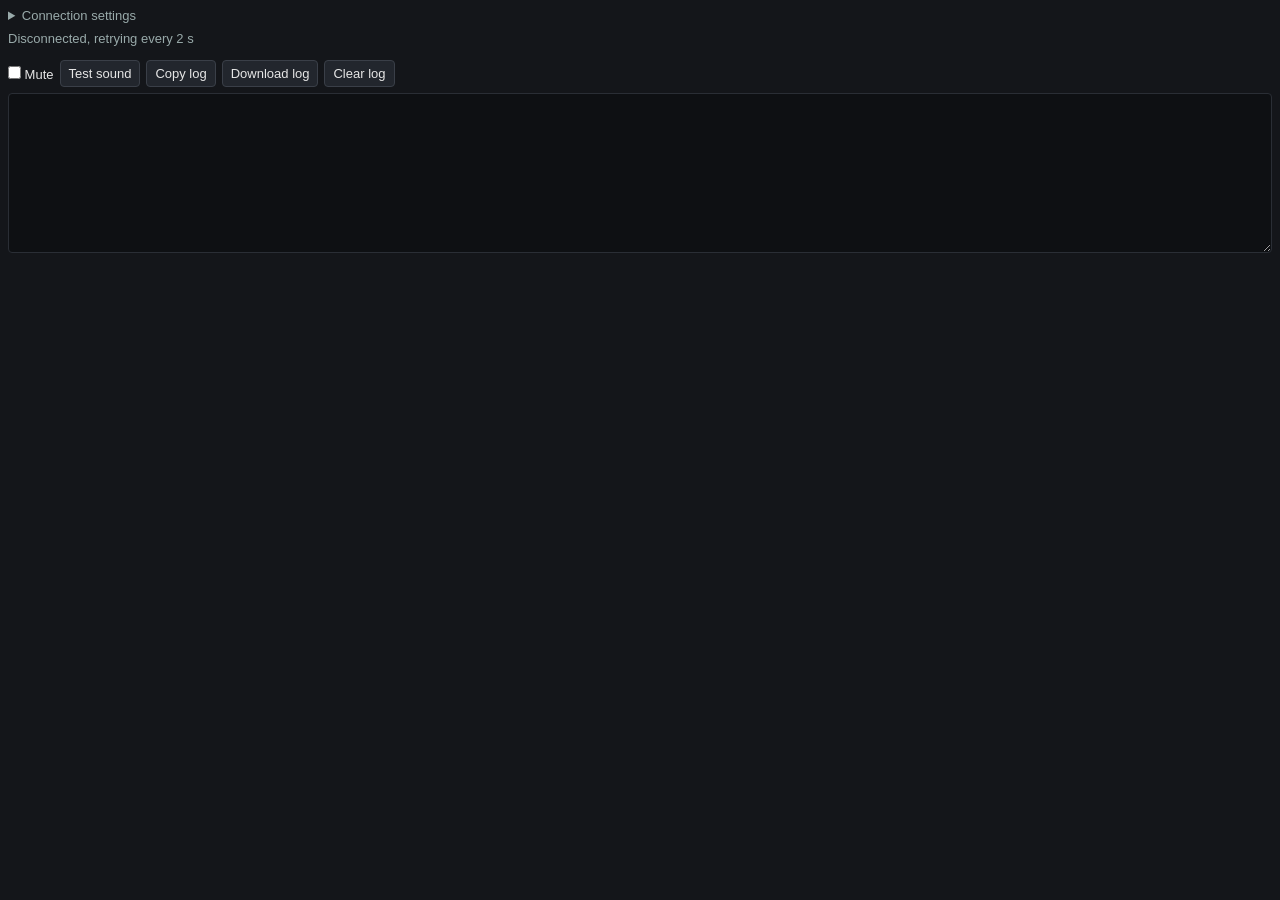
==== monitor/index.html @ 11c18ad7 "feat(monitor): add OBS stream health dock for main and Aitum vertical outputs Polls obs-websocket v5" ====
<!DOCTYPE html>
<html lang="en">
<head>
    <meta charset="UTF-8">
    <meta name="viewport" content="width=device-width, initial-scale=1.0">
    <title>Stream Health</title>
    <style>
        * { margin: 0; padding: 0; box-sizing: border-box; }
        body { background: #14161a; color: #e6e6e6; font: 13px 'Segoe UI', sans-serif; padding: 8px; }
        details { margin-bottom: 8px; }
        summary { cursor: pointer; color: #9aa; }
        form { display: grid; grid-template-columns: 1fr 70px; gap: 6px; margin-top: 6px; }
        form input[type=password] { grid-column: 1 / -1; }
        input, button { background: #22262d; color: #e6e6e6; border: 1px solid #3a3f48; border-radius: 4px; padding: 5px 8px; font: inherit; }
        button { cursor: pointer; }
        button:hover { background: #2d323b; }
        #conn { margin-bottom: 6px; color: #9aa; }
        #banner { display: none; padding: 10px; border-radius: 6px; margin-bottom: 8px; font-weight: bold; cursor: pointer; }
        #banner.alert { display: block; background: #b3261e; color: #fff; }
        #banner.recovery { display: block; background: #1f7a3a; color: #fff; }
        #cards { display: grid; gap: 8px; margin-bottom: 8px; }
        .card { background: #1d2026; border-left: 6px solid #555; border-radius: 6px; padding: 8px 10px; }
        .card.live { border-color: #2ecc71; }
        .card.degraded { border-color: #f1c40f; }
        .card.reconnecting { border-color: #e67e22; }
        .card.down { border-color: #e74c3c; }
        .card header { display: flex; justify-content: space-between; align-items: center; font-weight: bold; }
        .badge { text-transform: uppercase; font-size: 12px; }
        .card.live .badge { color: #2ecc71; }
        .card.degraded .badge { color: #f1c40f; }
        .card.reconnecting .badge { color: #e67e22; }
        .card.down .badge { color: #e74c3c; }
        .metrics { color: #aab; margin-top: 4px; line-height: 1.5; }
        .card button { margin-top: 6px; }
        .tools { display: flex; gap: 6px; flex-wrap: wrap; margin: 6px 0; align-items: center; }
        textarea { width: 100%; height: 160px; background: #0e1013; color: #cfd2d8; border: 1px solid #2a2e35; border-radius: 4px; padding: 6px; font: 12px Consolas, monospace; resize: vertical; }
    </style>
</head>
<body>
    <details id="settings">
        <summary>Connection settings</summary>
        <form id="connect-form">
            <input id="host" placeholder="host" aria-label="host">
            <input id="port" placeholder="port" aria-label="port">
            <input id="password" type="password" placeholder="obs-websocket password" aria-label="password">
            <button type="submit" style="grid-column: 1 / -1">Connect</button>
        </form>
    </details>
    <div id="conn">Not connected</div>
    <div id="banner" role="alert" title="Click to dismiss"></div>
    <div id="cards"></div>
    <div class="tools">
        <label><input type="checkbox" id="mute"> Mute</label>
        <button id="test-sound" type="button">Test sound</button>
        <button id="copy-log" type="button">Copy log</button>
        <button id="download-log" type="button">Download log</button>
        <button id="clear-log" type="button">Clear log</button>
    </div>
    <textarea id="log" readonly aria-label="event log"></textarea>

    <script type="module">
        import { computeAuthentication } from './obs-auth.js';
        import { classify, transitionKind, DEFAULTS } from './health.js';

        const VENDOR = 'aitum-vertical-canvas';
        const VERTICAL_PREFIX = 'vertical_canvas_stream';
        const MAIN_ID = '__main__';
        const POLL_MS = 1000;
        const RECONNECT_MS = 2000;
        const REQUEST_TIMEOUT_MS = 4000;
        const RESTART_WAIT_MS = 10000;
        const LOG_LIMIT = 1000;
        const AUTH_FAILED_CLOSE_CODE = 4009;
        const SETTINGS_KEY = 'streamHealth.settings';
        const LOG_KEY = 'streamHealth.log';
        const EMPTY_SNAPSHOT = { active: false, reconnecting: false, congestion: 0, bytes: 0, skippedFrames: 0, totalFrames: 0 };

        const $ = id => document.getElementById(id);
        const params = new URLSearchParams(location.search);
        const stored = JSON.parse(localStorage.getItem(SETTINGS_KEY) ?? '{}');
        const settings = {
            host: params.get('host') ?? stored.host ?? 'localhost',
            port: params.get('port') ?? stored.port ?? '4455',
            password: stored.password ?? '',
            muted: stored.muted ?? false,
        };
        const stallMs = Number(params.get('stall')) * 1000 || DEFAULTS.stallMs;

        const outputs = new Map();
        const pending = new Map();
        const logLines = JSON.parse(localStorage.getItem(LOG_KEY) ?? '[]');
        let socket = null;
        let identified = false;
        let nextRequestId = 1;
        let pollTimer = null;
        let polling = false;
        let reconnectTimer = null;
        let vendorAvailable = false;
        let restartPending = null;
        let lastPollError = null;
        let audio = null;

        const esc = text => String(text).replace(/[&<>"']/g, c => ({ '&': '&amp;', '<': '&lt;', '>': '&gt;', '"': '&quot;', "'": '&#39;' })[c]);
        const stamp = () => new Date().toLocaleString('sv-SE');

        function saveSettings() {
            localStorage.setItem(SETTINGS_KEY, JSON.stringify(settings));
        }

        function log(text) {
            logLines.push(`${stamp()}  ${text}`);
            if (logLines.length > LOG_LIMIT) logLines.splice(0, logLines.length - LOG_LIMIT);
            localStorage.setItem(LOG_KEY, JSON.stringify(logLines));
            renderLog();
        }

        function renderLog() {
            const box = $('log');
            box.value = logLines.join('\n');
            box.scrollTop = box.scrollHeight;
        }

        function ensureAudio() {
            audio ??= new AudioContext();
            if (audio.state === 'suspended') audio.resume();
        }

        function tone(frequency, offset, duration, type, gain) {
            const oscillator = audio.createOscillator();
            const amp = audio.createGain();
            oscillator.type = type;
            oscillator.frequency.value = frequency;
            amp.gain.value = gain;
            oscillator.connect(amp).connect(audio.destination);
            const start = audio.currentTime + offset;
            oscillator.start(start);
            oscillator.stop(start + duration);
        }

        function sound(kind) {
            if (settings.muted || !audio) return;
            if (kind === 'alert') [880, 660, 880, 660].forEach((f, i) => tone(f, i * 0.25, 0.2, 'square', 0.25));
            else [523, 784].forEach((f, i) => tone(f, i * 0.18, 0.16, 'sine', 0.2));
        }

        function notify(kind, message) {
            const banner = $('banner');
            banner.className = kind;
            banner.textContent = `${stamp()}  ${message}`;
            sound(kind);
        }

        function setConnection(text) {
            $('conn').textContent = text;
        }

        function request(type, data) {
            return new Promise((resolve, reject) => {
                const id = String(nextRequestId++);
                const timer = setTimeout(() => {
                    pending.delete(id);
                    reject(new Error(`${type} timed out`));
                }, REQUEST_TIMEOUT_MS);
                pending.set(id, { resolve, reject, timer });
                socket.send(JSON.stringify({ op: 6, d: { requestType: type, requestId: id, requestData: data } }));
            });
        }

        function handleResponse(d) {
            const entry = pending.get(d.requestId);
            if (!entry) return;
            pending.delete(d.requestId);
            clearTimeout(entry.timer);
            if (d.requestStatus.result) entry.resolve(d.responseData ?? {});
            else entry.reject(new Error(`${d.requestType}: ${d.requestStatus.comment ?? d.requestStatus.code}`));
        }

        async function vendorCall(requestType) {
            const reply = await request('CallVendorRequest', { vendorName: VENDOR, requestType, requestData: {} });
            if (!reply.responseData?.success) throw new Error(`${VENDOR} ${requestType} reported failure`);
        }

        async function identify(hello) {
            const d = { rpcVersion: 1, eventSubscriptions: 0 };
            if (hello.authentication) {
                d.authentication = await computeAuthentication(settings.password, hello.authentication.salt, hello.authentication.challenge);
            }
            socket.send(JSON.stringify({ op: 1, d }));
        }

        async function onIdentified() {
            identified = true;
            setConnection(`Connected to ws://${settings.host}:${settings.port}`);
            log('obs-websocket connected');
            vendorAvailable = await vendorCall('status').then(() => true, () => false);
            log(`Aitum vertical vendor API ${vendorAvailable ? 'available' : 'not available (restart button hidden)'}`);
            clearInterval(pollTimer);
            pollTimer = setInterval(poll, POLL_MS);
            poll();
        }

        function onDisconnected(event) {
            clearInterval(pollTimer);
            for (const entry of pending.values()) {
                clearTimeout(entry.timer);
                entry.reject(new Error('connection closed'));
            }
            pending.clear();
            const wasIdentified = identified;
            identified = false;
            if (event.code === AUTH_FAILED_CLOSE_CODE) {
                setConnection('Authentication failed: check the password');
                log('obs-websocket authentication failed');
                $('settings').open = true;
                return;
            }
            setConnection(`Disconnected, retrying every ${RECONNECT_MS / 1000} s`);
            if (wasIdentified) {
                log(`obs-websocket connection lost (code ${event.code})`);
                notify('alert', 'Lost connection to OBS: stream state unknown');
                const now = Date.now();
                for (const id of outputs.keys()) observe(id, { ...EMPTY_SNAPSHOT, t: now });
                render();
            }
            reconnectTimer = setTimeout(connect, RECONNECT_MS);
        }

        function connect() {
            clearTimeout(reconnectTimer);
            if (socket) socket.onclose = null;
            if (socket) socket.close();
            if (!globalThis.crypto?.subtle) {
                setConnection('This page needs a secure context (open it through http://localhost)');
                return;
            }
            setConnection(`Connecting to ws://${settings.host}:${settings.port} ...`);
            const current = new WebSocket(`ws://${settings.host}:${settings.port}`);
            socket = current;
            current.onmessage = async event => {
                const message = JSON.parse(event.data);
                if (message.op === 0) await identify(message.d);
                else if (message.op === 2) onIdentified();
                else if (message.op === 7) handleResponse(message.d);
            };
            current.onclose = onDisconnected;
        }

        const snapshotOf = (t, status) => ({
            t,
            active: status.outputActive,
            reconnecting: status.outputReconnecting,
            congestion: status.outputCongestion,
            bytes: status.outputBytes,
            skippedFrames: status.outputSkippedFrames,
            totalFrames: status.outputTotalFrames,
        });

        const labelOf = id => {
            if (id === MAIN_ID) return 'YouTube (main stream)';
            const name = id.slice(VERTICAL_PREFIX.length).replace(/^_/, '');
            return name ? `Vertical: ${name}` : 'Vertical';
        };

        const fmtKbps = value => (value === null ? 'n/a' : `${Math.round(value)} kbps`);
        const fmtPercent = value => (value === null ? 'n/a' : `${(value * 100).toFixed(1)}%`);

        function observe(id, snapshot) {
            let output = outputs.get(id);
            if (!output) {
                output = { id, label: labelOf(id), history: [], state: null, verdict: null };
                outputs.set(id, output);
            }
            output.history.push(snapshot);
            const horizon = snapshot.t - Math.max(stallMs, DEFAULTS.rateWindowMs) - 2 * POLL_MS;
            while (output.history.length > 2 && output.history[1].t < horizon) output.history.shift();

            output.verdict = classify(output.history, { stallMs });
            const kind = transitionKind(output.state, output.verdict.state);
            if (kind === 'none') return;
            const { state, reasons, bitrateKbps, congestion } = output.verdict;
            log(`${output.label}: ${output.state ?? 'start'} -> ${state} [${reasons.join('+') || 'ok'}] ${fmtKbps(bitrateKbps)}, congestion ${congestion.toFixed(2)}`);
            if (kind === 'alert') notify('alert', `${output.label} is ${state}: ${reasons.join(', ')}`);
            if (kind === 'recovery') notify('recovery', `${output.label} recovered (${state})`);
            output.state = state;
        }

        async function poll() {
            if (polling) return;
            polling = true;
            try {
                const now = Date.now();
                const [main, list] = await Promise.all([request('GetStreamStatus'), request('GetOutputList')]);
                const names = list.outputs.map(o => o.outputName).filter(name => name.startsWith(VERTICAL_PREFIX));
                const statuses = await Promise.all(names.map(outputName => request('GetOutputStatus', { outputName })));
                observe(MAIN_ID, snapshotOf(now, main));
                names.forEach((name, i) => observe(name, snapshotOf(now, statuses[i])));
                for (const id of outputs.keys()) {
                    if (id !== MAIN_ID && !names.includes(id)) observe(id, { ...EMPTY_SNAPSHOT, t: now, missing: true });
                }
                lastPollError = null;
                await continueRestart();
            } catch (error) {
                if (error.message !== lastPollError) log(`poll failed: ${error.message}`);
                lastPollError = error.message;
            } finally {
                polling = false;
                render();
            }
        }

        async function restartVertical(id) {
            const output = outputs.get(id);
            log(`${output.label}: manual restart requested`);
            try {
                await vendorCall('stop_streaming');
                restartPending = { id, since: Date.now() };
            } catch (error) {
                log(`${output.label}: restart failed to stop: ${error.message}`);
            }
        }

        async function continueRestart() {
            if (!restartPending) return;
            const output = outputs.get(restartPending.id);
            const latest = output?.history[output.history.length - 1];
            if (latest && !latest.active) {
                restartPending = null;
                try {
                    await vendorCall('start_streaming');
                    log(`${output.label}: start requested after manual stop`);
                } catch (error) {
                    log(`${output.label}: restart failed to start: ${error.message}`);
                }
            } else if (Date.now() - restartPending.since > RESTART_WAIT_MS) {
                log(`${output?.label ?? restartPending.id}: restart abandoned, output never reported inactive`);
                restartPending = null;
            }
        }

        function render() {
            $('cards').innerHTML = [...outputs.values()].map(({ id, label, verdict, history }) => {
                if (!verdict) return '';
                const latest = history[history.length - 1];
                const canRestart = vendorAvailable && id !== MAIN_ID;
                return `<div class="card ${verdict.state}">
                    <header><span>${esc(label)}</span><span class="badge">${verdict.state}</span></header>
                    <div class="metrics">
                        ${esc(verdict.reasons.join(', ') || 'healthy')}<br>
                        bitrate ${fmtKbps(verdict.bitrateKbps)} &middot; skipped ${fmtPercent(verdict.skippedRate)} &middot; congestion ${verdict.congestion.toFixed(2)}<br>
                        active ${latest.active} &middot; reconnecting ${latest.reconnecting}
                    </div>
                    ${canRestart ? `<button type="button" data-restart="${esc(id)}">Restart output</button>` : ''}
                </div>`;
            }).join('');
        }

        function copyLog() {
            const box = $('log');
            navigator.clipboard.writeText(box.value).catch(() => {
                box.select();
                document.execCommand('copy');
            });
        }

        function downloadLog() {
            const link = document.createElement('a');
            link.href = URL.createObjectURL(new Blob([logLines.join('\n') + '\n'], { type: 'text/plain' }));
            link.download = `stream-health-${stamp().replace(/[: ]/g, '-')}.txt`;
            link.click();
            URL.revokeObjectURL(link.href);
        }

        $('host').value = settings.host;
        $('port').value = settings.port;
        $('password').value = settings.password;
        $('mute').checked = settings.muted;

        $('connect-form').addEventListener('submit', event => {
            event.preventDefault();
            settings.host = $('host').value.trim() || 'localhost';
            settings.port = $('port').value.trim() || '4455';
            settings.password = $('password').value;
            saveSettings();
            ensureAudio();
            connect();
        });
        $('mute').addEventListener('change', event => {
            settings.muted = event.target.checked;
            saveSettings();
        });
        $('test-sound').addEventListener('click', () => {
            ensureAudio();
            sound('alert');
            setTimeout(() => sound('recovery'), 1200);
        });
        $('banner').addEventListener('click', () => { $('banner').className = ''; });
        $('cards').addEventListener('click', event => {
            const id = event.target.dataset.restart;
            if (id) restartVertical(id);
        });
        $('copy-log').addEventListener('click', copyLog);
        $('download-log').addEventListener('click', downloadLog);
        $('clear-log').addEventListener('click', () => {
            logLines.length = 0;
            localStorage.removeItem(LOG_KEY);
            renderLog();
        });
        document.addEventListener('pointerdown', ensureAudio, { once: true });

        renderLog();
        connect();
    </script>
</body>
</html>
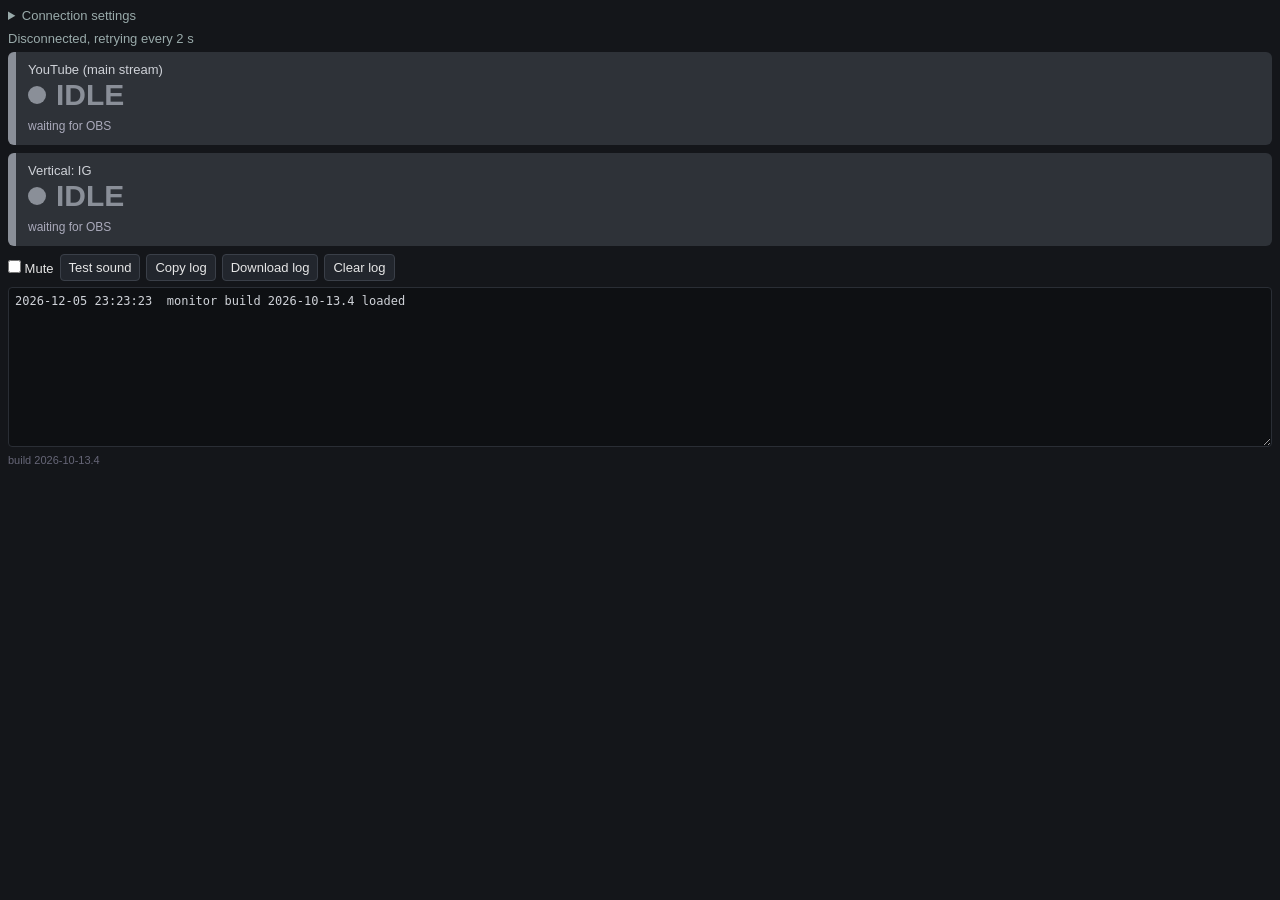
==== commit e870827f: "feat(monitor): soft sound, state-first cards with idle, cache-proof module loading The alert is one " ====
--- a/monitor/index.html
+++ b/monitor/index.html
@@ -3,6 +3,7 @@
 <head>
     <meta charset="UTF-8">
     <meta name="viewport" content="width=device-width, initial-scale=1.0">
+    <meta http-equiv="Cache-Control" content="no-store">
     <title>Stream Health</title>
     <style>
         * { margin: 0; padding: 0; box-sizing: border-box; }
@@ -19,18 +20,16 @@
         #banner.alert { display: block; background: #b3261e; color: #fff; }
         #banner.recovery { display: block; background: #1f7a3a; color: #fff; }
         #cards { display: grid; gap: 8px; margin-bottom: 8px; }
-        .card { background: #1d2026; border-left: 6px solid #555; border-radius: 6px; padding: 8px 10px; }
-        .card.live { border-color: #2ecc71; }
-        .card.degraded { border-color: #f1c40f; }
-        .card.reconnecting { border-color: #e67e22; }
-        .card.down { border-color: #e74c3c; }
-        .card header { display: flex; justify-content: space-between; align-items: center; font-weight: bold; }
-        .badge { text-transform: uppercase; font-size: 12px; }
-        .card.live .badge { color: #2ecc71; }
-        .card.degraded .badge { color: #f1c40f; }
-        .card.reconnecting .badge { color: #e67e22; }
-        .card.down .badge { color: #e74c3c; }
-        .metrics { color: #aab; margin-top: 4px; line-height: 1.5; }
+        .card { --c: #8a8f98; background: color-mix(in srgb, var(--c) 16%, #1d2026); border-left: 8px solid var(--c); border-radius: 6px; padding: 10px 12px; }
+        .card.live { --c: #2ecc71; }
+        .card.degraded { --c: #f1c40f; }
+        .card.reconnecting { --c: #e67e22; }
+        .card.down { --c: #e74c3c; }
+        .card .label { color: #cfd2d8; font-size: 13px; }
+        .status { display: flex; align-items: center; gap: 10px; color: var(--c); font-size: 30px; font-weight: 800; text-transform: uppercase; line-height: 1.2; }
+        .dot { width: 18px; height: 18px; border-radius: 50%; background: var(--c); flex: none; }
+        .metrics { color: #aab; margin-top: 4px; line-height: 1.5; font-size: 12px; }
+        #build { color: #667; font-size: 11px; margin-top: 4px; }
         .card button { margin-top: 6px; }
         .tools { display: flex; gap: 6px; flex-wrap: wrap; margin: 6px 0; align-items: center; }
         textarea { width: 100%; height: 160px; background: #0e1013; color: #cfd2d8; border: 1px solid #2a2e35; border-radius: 4px; padding: 6px; font: 12px Consolas, monospace; resize: vertical; }
@@ -43,6 +42,7 @@
             <input id="host" placeholder="host" aria-label="host">
             <input id="port" placeholder="port" aria-label="port">
             <input id="password" type="password" placeholder="obs-websocket password" aria-label="password">
+            <input id="vertical-output" placeholder="Aitum output name (IG)" aria-label="vertical output name" style="grid-column: 1 / -1">
             <button type="submit" style="grid-column: 1 / -1">Connect</button>
         </form>
     </details>
@@ -57,20 +57,21 @@
         <button id="clear-log" type="button">Clear log</button>
     </div>
     <textarea id="log" readonly aria-label="event log"></textarea>
+    <div id="build"></div>
 
     <script type="module">
-        import { computeAuthentication } from './obs-auth.js';
-        import { classify, transitionKind, DEFAULTS } from './health.js';
-
-        const VENDOR = 'aitum-vertical-canvas';
-        const VERTICAL_PREFIX = 'vertical_canvas_stream';
-        const MAIN_ID = '__main__';
+        const BUILD = '2026-10-13.4';
+        const fresh = name => import(`./${name}.js?build=${Date.now()}`);
+        const [{ computeAuthentication }, { classify, transitionKind, DEFAULTS }, { createPoller, verticalOutputId, MAIN_ID, VENDOR, DEFAULT_VERTICAL_OUTPUT }] =
+            await Promise.all([fresh('obs-auth'), fresh('health'), fresh('poller')]);
+
         const POLL_MS = 1000;
         const RECONNECT_MS = 2000;
         const REQUEST_TIMEOUT_MS = 4000;
         const RESTART_WAIT_MS = 10000;
         const LOG_LIMIT = 1000;
         const AUTH_FAILED_CLOSE_CODE = 4009;
+        const SOUND_GAIN = 0.05;
         const SETTINGS_KEY = 'streamHealth.settings';
         const LOG_KEY = 'streamHealth.log';
         const EMPTY_SNAPSHOT = { active: false, reconnecting: false, congestion: 0, bytes: 0, skippedFrames: 0, totalFrames: 0 };
@@ -83,6 +84,7 @@
             port: params.get('port') ?? stored.port ?? '4455',
             password: stored.password ?? '',
             muted: stored.muted ?? false,
+            verticalOutput: params.get('output') ?? stored.verticalOutput ?? DEFAULT_VERTICAL_OUTPUT,
         };
         const stallMs = Number(params.get('stall')) * 1000 || DEFAULTS.stallMs;
 
@@ -94,6 +96,7 @@
         let nextRequestId = 1;
         let pollTimer = null;
         let polling = false;
+        let poller = null;
         let reconnectTimer = null;
         let vendorAvailable = false;
         let restartPending = null;
@@ -125,22 +128,24 @@
             if (audio.state === 'suspended') audio.resume();
         }
 
-        function tone(frequency, offset, duration, type, gain) {
+        function tone(frequency, duration) {
             const oscillator = audio.createOscillator();
             const amp = audio.createGain();
-            oscillator.type = type;
+            oscillator.type = 'sine';
             oscillator.frequency.value = frequency;
-            amp.gain.value = gain;
+            const start = audio.currentTime;
+            amp.gain.setValueAtTime(0, start);
+            amp.gain.linearRampToValueAtTime(SOUND_GAIN, start + 0.03);
+            amp.gain.linearRampToValueAtTime(0, start + duration);
             oscillator.connect(amp).connect(audio.destination);
-            const start = audio.currentTime + offset;
             oscillator.start(start);
             oscillator.stop(start + duration);
         }
 
         function sound(kind) {
             if (settings.muted || !audio) return;
-            if (kind === 'alert') [880, 660, 880, 660].forEach((f, i) => tone(f, i * 0.25, 0.2, 'square', 0.25));
-            else [523, 784].forEach((f, i) => tone(f, i * 0.18, 0.16, 'sine', 0.2));
+            if (kind === 'alert') tone(330, 0.45);
+            else tone(660, 0.2);
         }
 
         function notify(kind, message) {
@@ -159,7 +164,7 @@
                 const id = String(nextRequestId++);
                 const timer = setTimeout(() => {
                     pending.delete(id);
-                    reject(new Error(`${type} timed out`));
+                    reject(Object.assign(new Error(`${type} timed out`), { timeout: true }));
                 }, REQUEST_TIMEOUT_MS);
                 pending.set(id, { resolve, reject, timer });
                 socket.send(JSON.stringify({ op: 6, d: { requestType: type, requestId: id, requestData: data } }));
@@ -172,14 +177,13 @@
             pending.delete(d.requestId);
             clearTimeout(entry.timer);
             if (d.requestStatus.result) entry.resolve(d.responseData ?? {});
-            else entry.reject(new Error(`${d.requestType}: ${d.requestStatus.comment ?? d.requestStatus.code}`));
+            else entry.reject(Object.assign(new Error(`${d.requestType}: ${d.requestStatus.comment ?? d.requestStatus.code}`), { timeout: false }));
         }
 
         async function vendorCall(requestType) {
             const reply = await request('CallVendorRequest', { vendorName: VENDOR, requestType, requestData: {} });
             if (!reply.responseData?.success) throw new Error(`${VENDOR} ${requestType} reported failure`);
         }
-
         async function identify(hello) {
             const d = { rpcVersion: 1, eventSubscriptions: 0 };
             if (hello.authentication) {
@@ -194,6 +198,8 @@
             log('obs-websocket connected');
             vendorAvailable = await vendorCall('status').then(() => true, () => false);
             log(`Aitum vertical vendor API ${vendorAvailable ? 'available' : 'not available (restart button hidden)'}`);
+            if (!vendorAvailable) outputs.delete(verticalOutputId(settings.verticalOutput));
+            poller = createPoller({ send: request, now: Date.now, vertical: vendorAvailable ? settings.verticalOutput : null });
             clearInterval(pollTimer);
             pollTimer = setInterval(poll, POLL_MS);
             poll();
@@ -245,36 +251,31 @@
             current.onclose = onDisconnected;
         }
 
-        const snapshotOf = (t, status) => ({
-            t,
-            active: status.outputActive,
-            reconnecting: status.outputReconnecting,
-            congestion: status.outputCongestion,
-            bytes: status.outputBytes,
-            skippedFrames: status.outputSkippedFrames,
-            totalFrames: status.outputTotalFrames,
-        });
-
-        const labelOf = id => {
-            if (id === MAIN_ID) return 'YouTube (main stream)';
-            const name = id.slice(VERTICAL_PREFIX.length).replace(/^_/, '');
-            return name ? `Vertical: ${name}` : 'Vertical';
-        };
+        const labelOf = id => (id === MAIN_ID ? 'YouTube (main stream)' : `Vertical: ${settings.verticalOutput}`);
 
         const fmtKbps = value => (value === null ? 'n/a' : `${Math.round(value)} kbps`);
         const fmtPercent = value => (value === null ? 'n/a' : `${(value * 100).toFixed(1)}%`);
 
-        function observe(id, snapshot) {
+        function ensureOutput(id) {
             let output = outputs.get(id);
             if (!output) {
-                output = { id, label: labelOf(id), history: [], state: null, verdict: null };
+                output = { id, label: labelOf(id), history: [], state: null, verdict: null, expectStreaming: false };
                 outputs.set(id, output);
             }
+            return output;
+        }
+
+        function observe(id, snapshot) {
+            const output = ensureOutput(id);
+            if (snapshot.active) output.expectStreaming = true;
             output.history.push(snapshot);
             const horizon = snapshot.t - Math.max(stallMs, DEFAULTS.rateWindowMs) - 2 * POLL_MS;
             while (output.history.length > 2 && output.history[1].t < horizon) output.history.shift();
-
-            output.verdict = classify(output.history, { stallMs });
+            evaluate(output);
+        }
+
+        function evaluate(output) {
+            output.verdict = classify(output.history, { stallMs, expectStreaming: output.expectStreaming });
             const kind = transitionKind(output.state, output.verdict.state);
             if (kind === 'none') return;
             const { state, reasons, bitrateKbps, congestion } = output.verdict;
@@ -288,19 +289,13 @@
             if (polling) return;
             polling = true;
             try {
-                const now = Date.now();
-                const [main, list] = await Promise.all([request('GetStreamStatus'), request('GetOutputList')]);
-                const names = list.outputs.map(o => o.outputName).filter(name => name.startsWith(VERTICAL_PREFIX));
-                const statuses = await Promise.all(names.map(outputName => request('GetOutputStatus', { outputName })));
-                observe(MAIN_ID, snapshotOf(now, main));
-                names.forEach((name, i) => observe(name, snapshotOf(now, statuses[i])));
-                for (const id of outputs.keys()) {
-                    if (id !== MAIN_ID && !names.includes(id)) observe(id, { ...EMPTY_SNAPSHOT, t: now, missing: true });
-                }
+                const results = await poller.poll();
+                if (!results) return;
+                for (const { id, snapshot } of results) observe(id, snapshot);
                 lastPollError = null;
                 await continueRestart();
             } catch (error) {
-                if (error.message !== lastPollError) log(`poll failed: ${error.message}`);
+                if (error.message !== lastPollError) log(`poll failed: ${error.message}; backing off`);
                 lastPollError = error.message;
             } finally {
                 polling = false;
@@ -339,16 +334,18 @@
 
         function render() {
             $('cards').innerHTML = [...outputs.values()].map(({ id, label, verdict, history }) => {
-                if (!verdict) return '';
+                const state = verdict?.state ?? 'idle';
                 const latest = history[history.length - 1];
                 const canRestart = vendorAvailable && id !== MAIN_ID;
-                return `<div class="card ${verdict.state}">
-                    <header><span>${esc(label)}</span><span class="badge">${verdict.state}</span></header>
-                    <div class="metrics">
-                        ${esc(verdict.reasons.join(', ') || 'healthy')}<br>
-                        bitrate ${fmtKbps(verdict.bitrateKbps)} &middot; skipped ${fmtPercent(verdict.skippedRate)} &middot; congestion ${verdict.congestion.toFixed(2)}<br>
-                        active ${latest.active} &middot; reconnecting ${latest.reconnecting}
-                    </div>
+                const detail = verdict
+                    ? `${esc(verdict.reasons.join(', ') || 'healthy')}<br>
+                        bitrate ${fmtKbps(verdict.bitrateKbps)} &middot; dropped ${fmtPercent(verdict.skippedRate)} &middot; congestion ${verdict.congestion.toFixed(2)}<br>
+                        active ${latest.active} &middot; reconnecting ${latest.reconnecting}`
+                    : 'waiting for OBS';
+                return `<div class="card ${state}">
+                    <div class="label">${esc(label)}</div>
+                    <div class="status"><span class="dot"></span>${state}</div>
+                    <div class="metrics">${detail}</div>
                     ${canRestart ? `<button type="button" data-restart="${esc(id)}">Restart output</button>` : ''}
                 </div>`;
             }).join('');
@@ -374,9 +371,11 @@
         $('port').value = settings.port;
         $('password').value = settings.password;
         $('mute').checked = settings.muted;
+        $('vertical-output').value = settings.verticalOutput;
 
         $('connect-form').addEventListener('submit', event => {
             event.preventDefault();
+            settings.verticalOutput = $('vertical-output').value.trim() || DEFAULT_VERTICAL_OUTPUT;
             settings.host = $('host').value.trim() || 'localhost';
             settings.port = $('port').value.trim() || '4455';
             settings.password = $('password').value;
@@ -393,7 +392,16 @@
             sound('alert');
             setTimeout(() => sound('recovery'), 1200);
         });
-        $('banner').addEventListener('click', () => { $('banner').className = ''; });
+        $('banner').addEventListener('click', () => {
+            $('banner').className = '';
+            for (const output of outputs.values()) {
+                if (output.verdict?.reasons.includes('inactive')) {
+                    output.expectStreaming = false;
+                    evaluate(output);
+                }
+            }
+            render();
+        });
         $('cards').addEventListener('click', event => {
             const id = event.target.dataset.restart;
             if (id) restartVertical(id);
@@ -407,7 +415,11 @@
         });
         document.addEventListener('pointerdown', ensureAudio, { once: true });
 
-        renderLog();
+        $('build').textContent = `build ${BUILD}`;
+        log(`monitor build ${BUILD} loaded`);
+        ensureOutput(MAIN_ID);
+        ensureOutput(verticalOutputId(settings.verticalOutput));
+        render();
         connect();
     </script>
 </body>
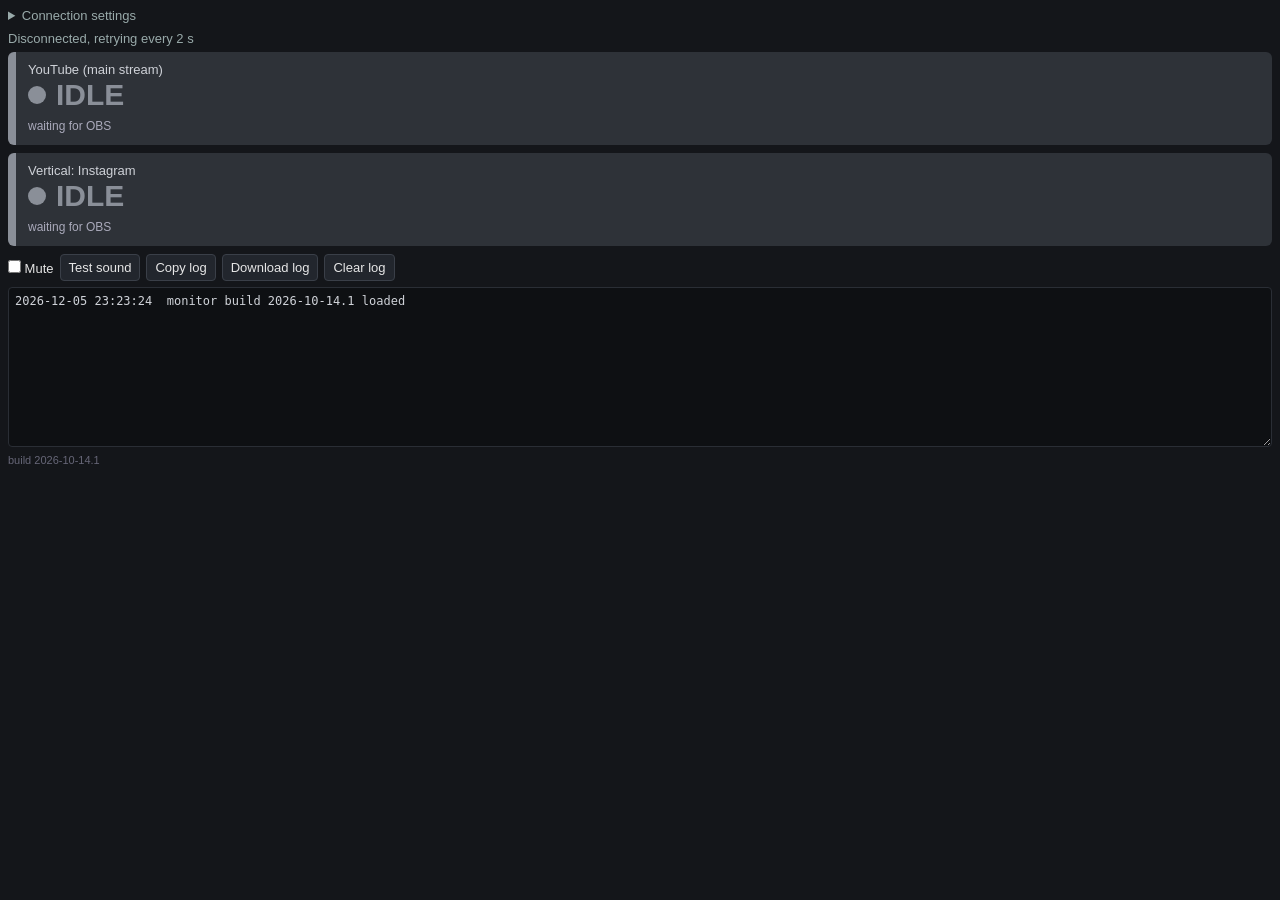
==== commit ed38fe1c: "fix(monitor): default the vertical output name to Instagram The installer creates the Aitum output a" ====
--- a/monitor/index.html
+++ b/monitor/index.html
@@ -42,7 +42,7 @@
             <input id="host" placeholder="host" aria-label="host">
             <input id="port" placeholder="port" aria-label="port">
             <input id="password" type="password" placeholder="obs-websocket password" aria-label="password">
-            <input id="vertical-output" placeholder="Aitum output name (IG)" aria-label="vertical output name" style="grid-column: 1 / -1">
+            <input id="vertical-output" placeholder="Aitum output name (Instagram)" aria-label="vertical output name" style="grid-column: 1 / -1">
             <button type="submit" style="grid-column: 1 / -1">Connect</button>
         </form>
     </details>
@@ -60,7 +60,7 @@
     <div id="build"></div>
 
     <script type="module">
-        const BUILD = '2026-10-13.4';
+        const BUILD = '2026-10-14.1';
         const fresh = name => import(`./${name}.js?build=${Date.now()}`);
         const [{ computeAuthentication }, { classify, transitionKind, DEFAULTS }, { createPoller, verticalOutputId, MAIN_ID, VENDOR, DEFAULT_VERTICAL_OUTPUT }] =
             await Promise.all([fresh('obs-auth'), fresh('health'), fresh('poller')]);
